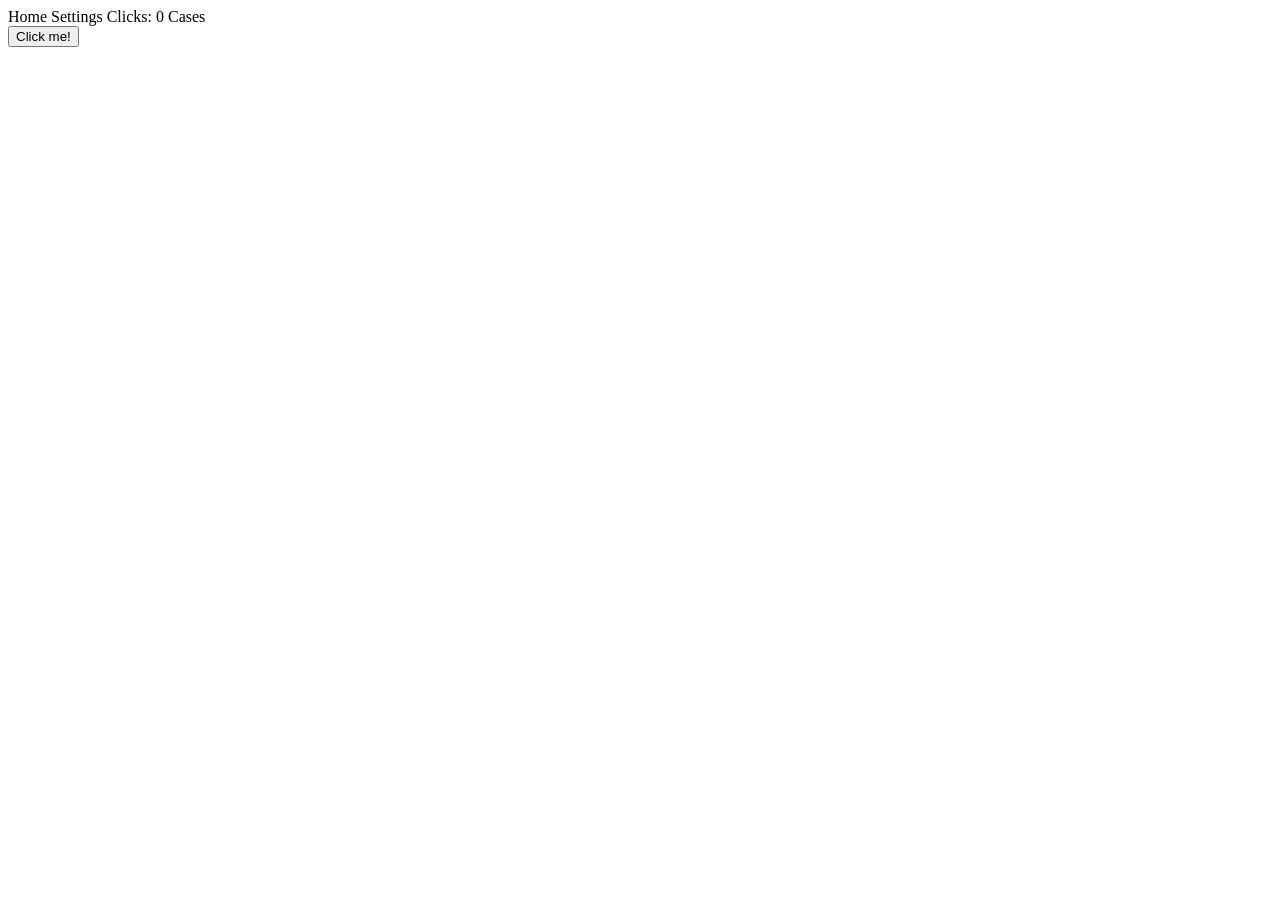
==== index.html @ 82f8b7ad "Add files via upload The beginning of a journey." ====
<!DOCTYPE html>
<html lang="en">
<head>
    <meta charset="UTF-8">
    <meta name="viewport" content="width=device-width, initial-scale=1.0">
    <title>Clicker Simulator</title>
    <link rel="stylesheet" href="styles/clicker-game.css">
</head>
<body>
    <nav>
        <span class="nav-element">Home</span>
        <span class="nav-element">Settings</span>
        <span class="nav-element clicks-counter">Clicks: 0 </span>
        <spanc class="nav-element"> Cases</span>
    </nav>
    <div class="clicker-container">
        <button class="clicker-button js-clicker-button">
            Click me!
        </button>
    </div>
    <script src="scripts/clicker-game.js" type="module"></script>
</body>
</html>
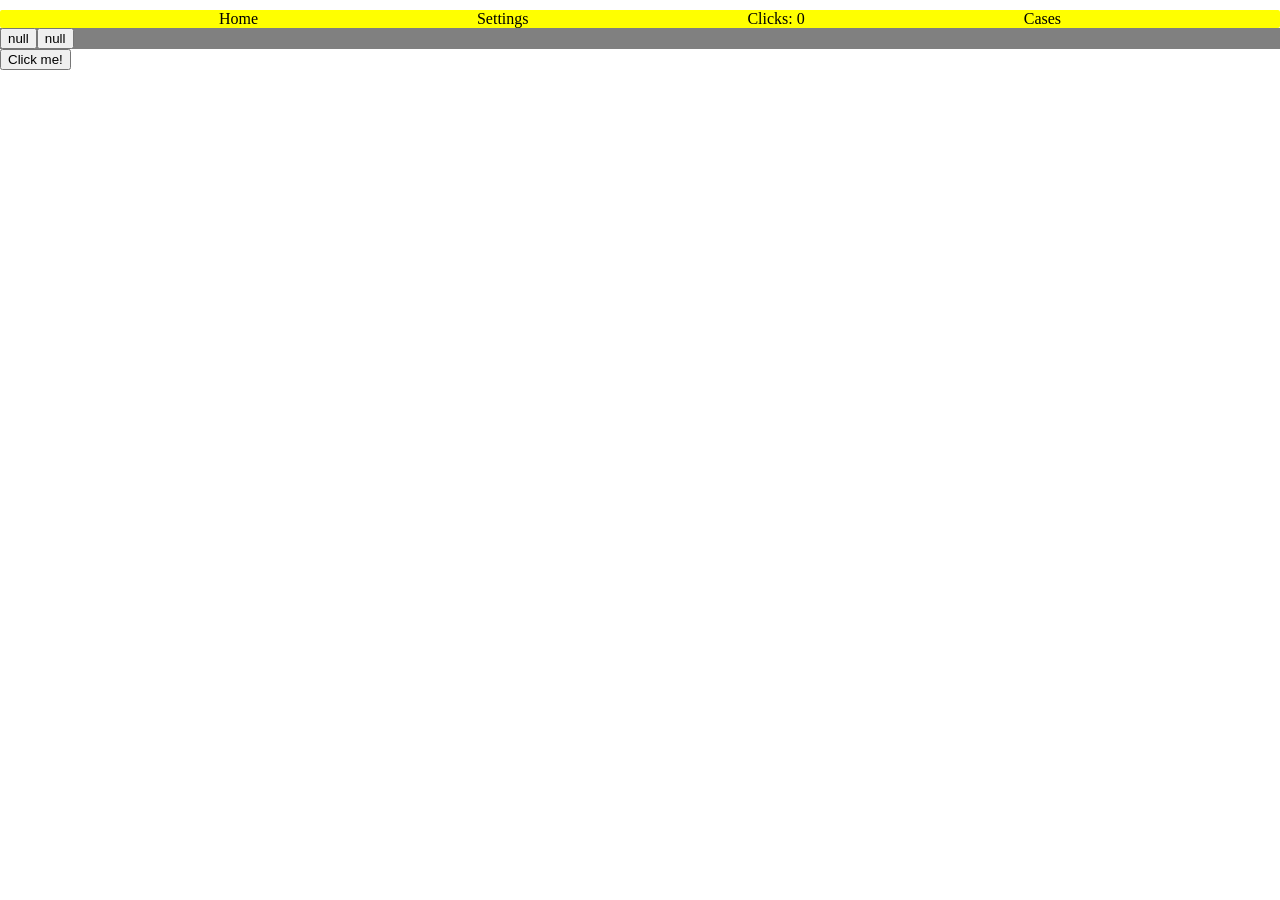
==== commit 29068e2f: "Add files via upload Updated and added additional features such as clicking upgrades, basic CSS, and" ====
--- a/index.html
+++ b/index.html
@@ -13,6 +13,9 @@
         <span class="nav-element clicks-counter">Clicks: 0 </span>
         <spanc class="nav-element"> Cases</span>
     </nav>
+    <aside class="upgrade-button-container js-upgrade-button-container">
+        
+    </aside>
     <div class="clicker-container">
         <button class="clicker-button js-clicker-button">
             Click me!
--- a/styles/clicker-game.css
+++ b/styles/clicker-game.css
@@ -0,0 +1,31 @@
+*{
+    margin: 0;
+}
+body{
+    margin: 10px 0px;
+    position: relative;
+}
+
+nav{
+    display: flex;
+    justify-content: space-evenly;
+    width: 100%;
+    background-color: yellow;
+    border-radius: 2px;
+    transition: box-shadow 0.4s ease-in-out;
+    cursor: pointer;
+
+}
+nav:hover{
+    box-shadow: 1px 1px 10px 2px rgb(159, 159, 159);
+}
+.upgrade-button{
+    cursor: pointer;
+}
+
+.upgrade-button-container{
+    cursor: pointer;
+    position: relative;
+    bottom: 0px;
+    background-color: grey;
+}
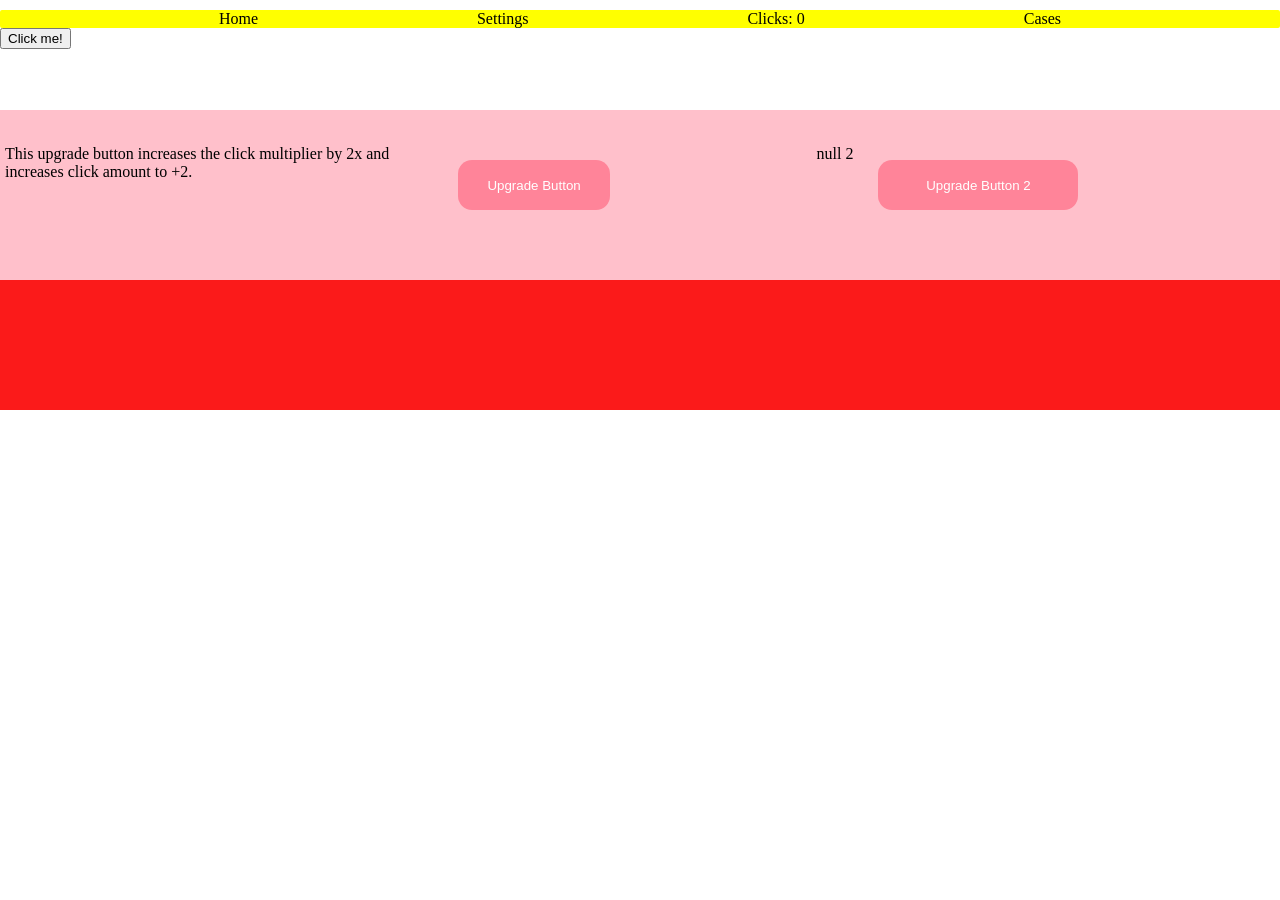
==== commit 0a020c07: "Add files via upload Updated JavaScript code; added further CSS styling, and created the userData ob" ====
--- a/index.html
+++ b/index.html
@@ -11,7 +11,7 @@
         <span class="nav-element">Home</span>
         <span class="nav-element">Settings</span>
         <span class="nav-element clicks-counter">Clicks: 0 </span>
-        <spanc class="nav-element"> Cases</span>
+        <spanc class="nav-element js-cases"> Cases</span>
     </nav>
     <aside class="upgrade-button-container js-upgrade-button-container">
         
--- a/styles/clicker-game.css
+++ b/styles/clicker-game.css
@@ -21,11 +21,34 @@
 }
 .upgrade-button{
     cursor: pointer;
+    height: 50px ;
+    border-radius: 14px;
+    border: none;
+    margin: 15px 25px;
+    width: 200px;
+    background-color: rgb(255, 132, 153);
+    color: white;
 }
 
 .upgrade-button-container{
     cursor: pointer;
-    position: relative;
-    bottom: 0px;
-    background-color: grey;
+    position: absolute;
+    top: 100px;
+    width: 100%;
+    background-color: rgb(251, 26, 26);
+    height: 300px;
+    z-index: -3;
+    display: flex;
+    flex-direction: row;
+    justify-content: space-around;
+    
+}
+.upgrade-button-wrapper{
+    background-color: pink;
+    display: block;
+    padding: 35px 5px;
+    height: 100px;
+    width: 100%;
+    display: flex; 
+    justify-content: center;
 }
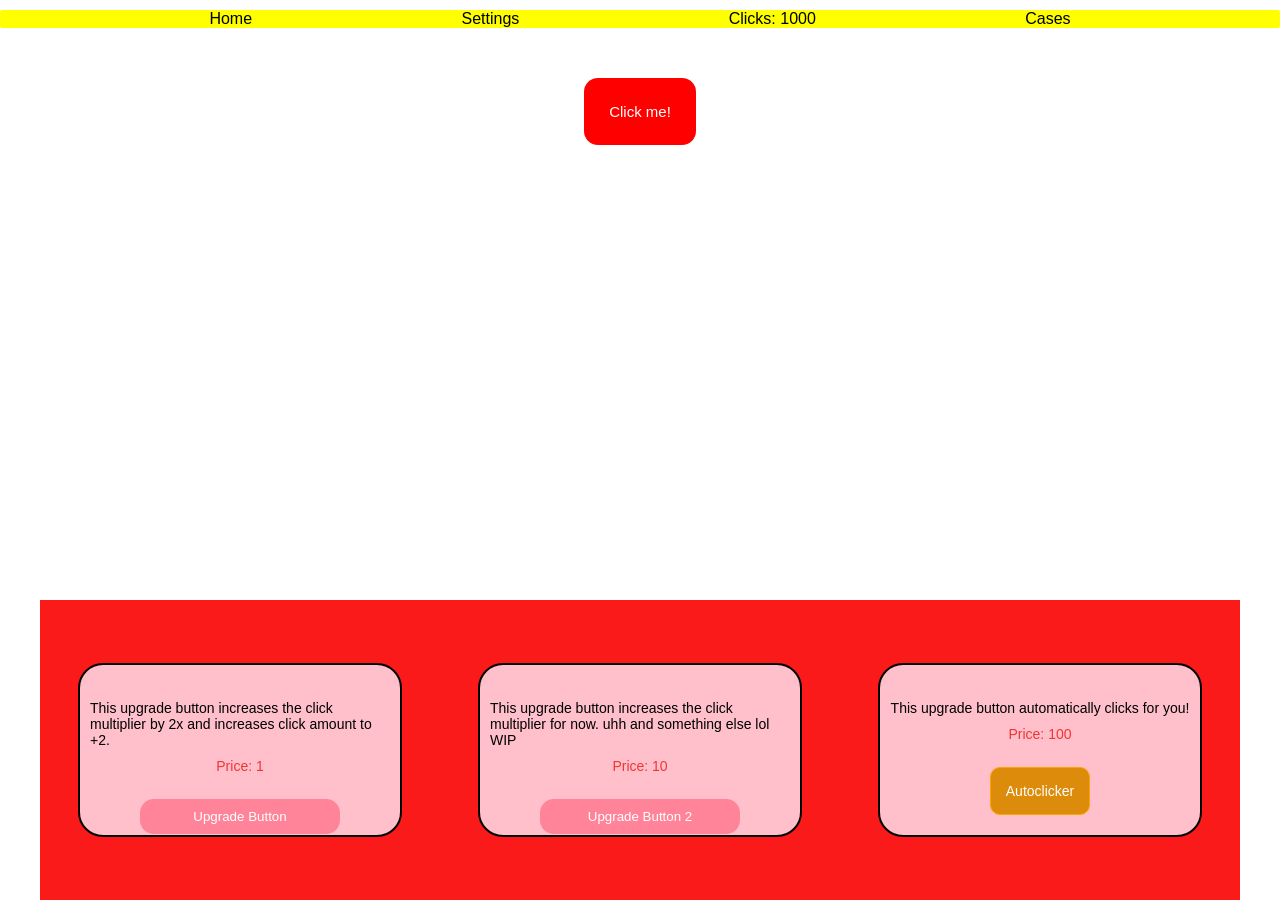
==== commit 98aa6935: "Add files via upload Revamped CSS and added more game logic, plus other features. Still working on t" ====
--- a/index.html
+++ b/index.html
@@ -13,14 +13,19 @@
         <span class="nav-element clicks-counter">Clicks: 0 </span>
         <spanc class="nav-element js-cases"> Cases</span>
     </nav>
-    <aside class="upgrade-button-container js-upgrade-button-container">
-        
-    </aside>
     <div class="clicker-container">
         <button class="clicker-button js-clicker-button">
             Click me!
         </button>
     </div>
+    <div class="upgrade-button-container-container">
+            
+        <aside class="upgrade-button-container js-upgrade-button-container">
+            
+        </aside>
+    
+    </div>
+    
     <script src="scripts/clicker-game.js" type="module"></script>
 </body>
 </html>
--- a/styles/clicker-game.css
+++ b/styles/clicker-game.css
@@ -1,5 +1,6 @@
 *{
     margin: 0;
+    font-family:'Gill Sans', 'Gill Sans MT', Calibri, 'Trebuchet MS', sans-serif;
 }
 body{
     margin: 10px 0px;
@@ -28,27 +29,109 @@
     width: 200px;
     background-color: rgb(255, 132, 153);
     color: white;
+    padding: 10px 15px;
+    transition: background-color 0.3s ease-in-out;
+
+}
+.upgrade-button:hover{
+    background-color: rgb(255, 112, 153);
+}
+.upgrade-button-container-container{
+    position: fixed;
+    left: 0;
+    right: 0;
+    bottom: 0;
+    display: flex;
+    justify-content: center;
+    align-items: flex-start;
+    width: 100%;
+    z-index: 1;
 }
 
 .upgrade-button-container{
-    cursor: pointer;
-    position: absolute;
-    top: 100px;
+    
     width: 100%;
+    max-width: 1200px;
     background-color: rgb(251, 26, 26);
     height: 300px;
-    z-index: -3;
     display: flex;
     flex-direction: row;
     justify-content: space-around;
+    align-items: center;
+    flex-wrap: nowrap; 
+    overflow-x: auto;
+    overflow-y: hidden;
+    scroll-behavior: smooth;
+    
+}
+.upgrade-button-clicked{
+    background-color: grey;
+    pointer-events: none;
     
 }
 .upgrade-button-wrapper{
     background-color: pink;
-    display: block;
-    padding: 35px 5px;
+    font-size: 14px;
+    border: 2px black solid;
+    
+    
     height: 100px;
     width: 100%;
     display: flex; 
+    justify-content: space-around;
+    flex-direction: column;
+    align-items: center;
+    position: relative;
+    min-width: 150px;
+    max-width: 300px;
+    flex: 0 0 auto;
+    scroll-behavior: smooth;
+    border-radius: 25px;
+    padding: 35px 10px;
+    margin: 0px 5px;
+    
+}
+
+.price-container{
+    color: rgb(241, 52, 52);
+    margin: 10px 20px;
+}
+
+.clicker-container{
+    display: flex;
     justify-content: center;
+    
+    
+}
+.clicker-button{
+    font-size: 15px;
+    margin-top: 50px;
+    padding: 25px;
+    border-radius: 14px;
+    border: none;
+    background-color: red;
+    color: white;
+    cursor: pointer;
+    transition: 0.35s background-color ease-in;
+}
+.clicker-button:active{
+    background-color: lightcoral;
+}
+
+.clicker-button:hover{
+    background-color:darkred;
+}
+
+.utility-button{
+    background-color: rgb(220, 139, 10);
+    border: 1px orange solid;
+    font-size: 14px;
+    padding: 15px;
+    border-radius: 10px;
+    color: white;
+    margin: 15px 25px;
+    cursor: pointer;
+}
+.utility-button:hover{
+    background-color: rgb(220, 119, 10);
 }
